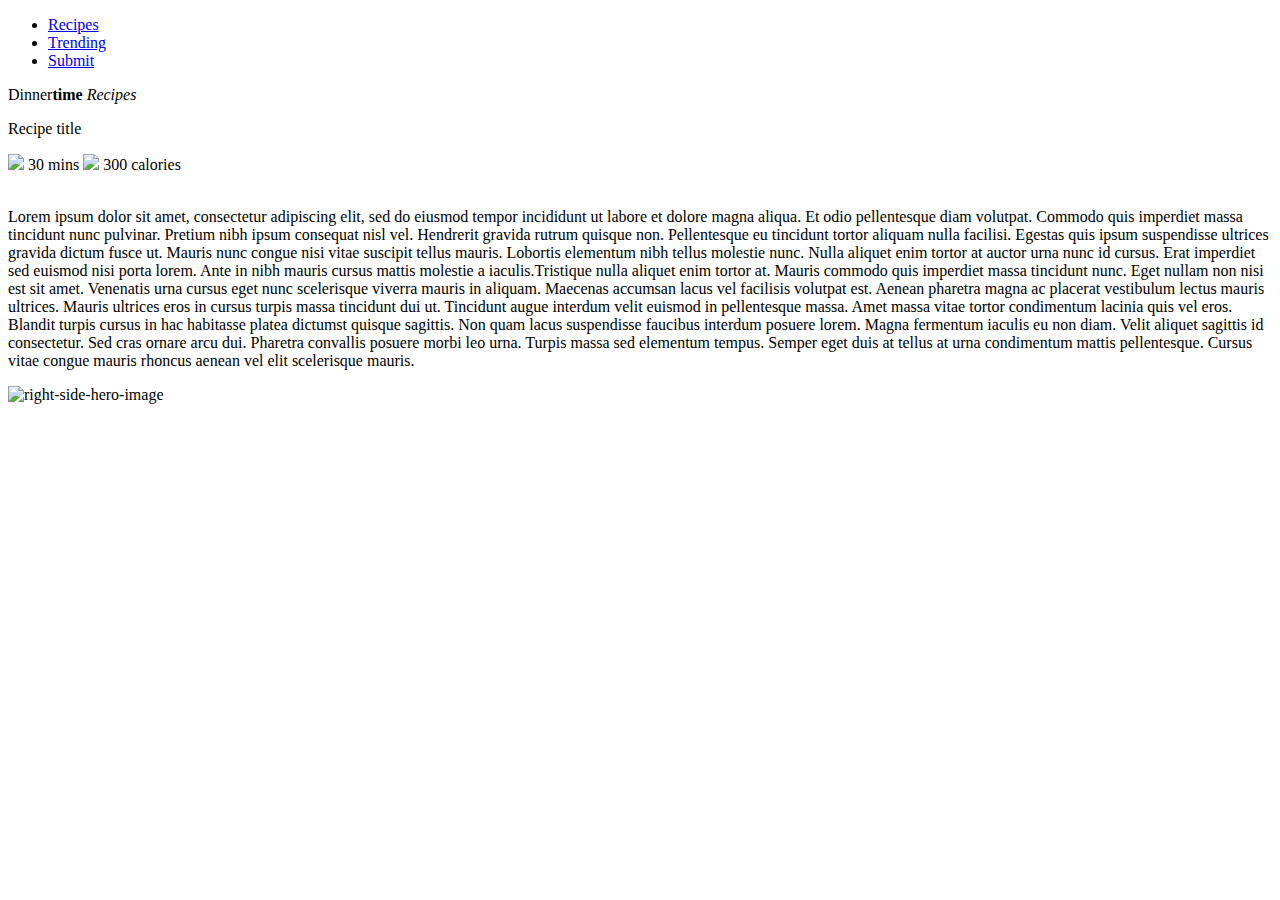
==== pages/recipes.html @ 201e61f5 "Update recipes.html" ====
<!DOCTYPE html>
<html lang="en">
  <head>
    <meta charset="UTF-8" />
    <meta name="viewport" content="width=device-width, initial-scale=1.0" />
    <link rel="stylesheet" href="/CFG_Group8/css/style.css"/>
    <title>Group8</title>
  </head>
  <body id="recipes_page">
    <nav>
      <ul class="navigation">
        <li><a href="/CFG_Group8/pages/recipes.html">Recipes</a></li>
        <li><a href="/CFG_Group8/pages/trending.html">Trending</a></li>
        <li><a href="/CFG_Group8/pages/submit.html">Submit</a></li>
      </ul>
    </nav>
    <div class="page_title">
      <p>Dinner<b>time</b> <i>Recipes</i></p>
    </div>
    <div class="content">
      <div class="recipe-title">
        <p>Recipe title</p>
       <div class="icons">
           <img src="clock-icon.png" id="clock-icon"> 30 mins <img src="calories-icon.png" id="calories-icon"> 300 calories
       </div>
       <br>
       <div class="recipe-text">
           <p>Lorem ipsum dolor sit amet, consectetur adipiscing elit, sed do eiusmod tempor incididunt ut labore et dolore magna aliqua. Et odio pellentesque diam volutpat. Commodo quis imperdiet massa tincidunt nunc pulvinar. Pretium nibh ipsum consequat nisl vel. Hendrerit gravida rutrum quisque non. Pellentesque eu tincidunt tortor aliquam nulla facilisi. Egestas quis ipsum suspendisse ultrices gravida dictum fusce ut. Mauris nunc congue nisi vitae suscipit tellus mauris. Lobortis elementum nibh tellus molestie nunc. Nulla aliquet enim tortor at auctor urna nunc id cursus. Erat imperdiet sed euismod nisi porta lorem. Ante in nibh mauris cursus mattis molestie a iaculis.
​
            Tristique nulla aliquet enim tortor at. Mauris commodo quis imperdiet massa tincidunt nunc. Eget nullam non nisi est sit amet. Venenatis urna cursus eget nunc scelerisque viverra mauris in aliquam. Maecenas accumsan lacus vel facilisis volutpat est. Aenean pharetra magna ac placerat vestibulum lectus mauris ultrices. Mauris ultrices eros in cursus turpis massa tincidunt dui ut. Tincidunt augue interdum velit euismod in pellentesque massa. Amet massa vitae tortor condimentum lacinia quis vel eros. Blandit turpis cursus in hac habitasse platea dictumst quisque sagittis. Non quam lacus suspendisse faucibus interdum posuere lorem. Magna fermentum iaculis eu non diam. Velit aliquet sagittis id consectetur. Sed cras ornare arcu dui. Pharetra convallis posuere morbi leo urna. Turpis massa sed elementum tempus. Semper eget duis at tellus at urna condimentum mattis pellentesque. Cursus vitae congue mauris rhoncus aenean vel elit scelerisque mauris.</p>
           </div>
       <div class="right-side-recipes">
          <img src="226-2269637_food-top-view-png-transparent-png.png" alt="right-side-hero-image">
          </div>
      </div>
    </div>
  </body>
</html>
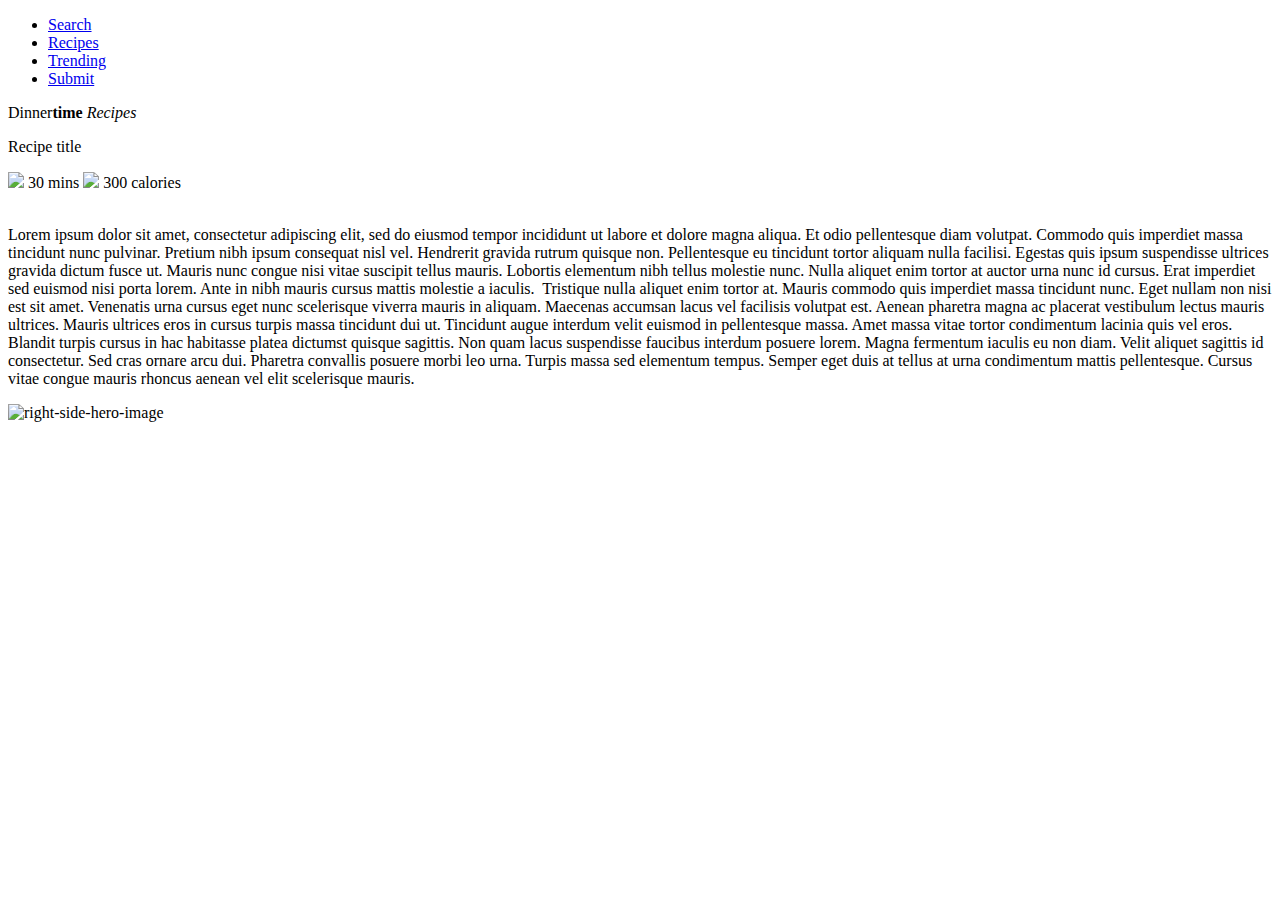
==== commit 26ec13e2: "Tried adding a bit of javascript!" ====
--- a/pages/recipes.html
+++ b/pages/recipes.html
@@ -3,12 +3,16 @@
   <head>
     <meta charset="UTF-8" />
     <meta name="viewport" content="width=device-width, initial-scale=1.0" />
-    <link rel="stylesheet" href="/CFG_Group8/css/style.css"/>
+    <link rel="stylesheet" href="/CFG_Group8/css/style.css" />
     <title>Group8</title>
+    <script type="text/javascript">
+  alert("This is an alert to see if JavaScript works!");
+</script>
   </head>
   <body id="recipes_page">
     <nav>
       <ul class="navigation">
+        <li><a href="/CFG_Group8/index.html">Search</a></li>
         <li><a href="/CFG_Group8/pages/recipes.html">Recipes</a></li>
         <li><a href="/CFG_Group8/pages/trending.html">Trending</a></li>
         <li><a href="/CFG_Group8/pages/submit.html">Submit</a></li>
@@ -20,18 +24,47 @@
     <div class="content">
       <div class="recipe-title">
         <p>Recipe title</p>
-       <div class="icons">
-           <img src="clock-icon.png" id="clock-icon"> 30 mins <img src="calories-icon.png" id="calories-icon"> 300 calories
-       </div>
-       <br>
-       <div class="recipe-text">
-           <p>Lorem ipsum dolor sit amet, consectetur adipiscing elit, sed do eiusmod tempor incididunt ut labore et dolore magna aliqua. Et odio pellentesque diam volutpat. Commodo quis imperdiet massa tincidunt nunc pulvinar. Pretium nibh ipsum consequat nisl vel. Hendrerit gravida rutrum quisque non. Pellentesque eu tincidunt tortor aliquam nulla facilisi. Egestas quis ipsum suspendisse ultrices gravida dictum fusce ut. Mauris nunc congue nisi vitae suscipit tellus mauris. Lobortis elementum nibh tellus molestie nunc. Nulla aliquet enim tortor at auctor urna nunc id cursus. Erat imperdiet sed euismod nisi porta lorem. Ante in nibh mauris cursus mattis molestie a iaculis.
-​
-            Tristique nulla aliquet enim tortor at. Mauris commodo quis imperdiet massa tincidunt nunc. Eget nullam non nisi est sit amet. Venenatis urna cursus eget nunc scelerisque viverra mauris in aliquam. Maecenas accumsan lacus vel facilisis volutpat est. Aenean pharetra magna ac placerat vestibulum lectus mauris ultrices. Mauris ultrices eros in cursus turpis massa tincidunt dui ut. Tincidunt augue interdum velit euismod in pellentesque massa. Amet massa vitae tortor condimentum lacinia quis vel eros. Blandit turpis cursus in hac habitasse platea dictumst quisque sagittis. Non quam lacus suspendisse faucibus interdum posuere lorem. Magna fermentum iaculis eu non diam. Velit aliquet sagittis id consectetur. Sed cras ornare arcu dui. Pharetra convallis posuere morbi leo urna. Turpis massa sed elementum tempus. Semper eget duis at tellus at urna condimentum mattis pellentesque. Cursus vitae congue mauris rhoncus aenean vel elit scelerisque mauris.</p>
-           </div>
-       <div class="right-side-recipes">
-          <img src="226-2269637_food-top-view-png-transparent-png.png" alt="right-side-hero-image">
-          </div>
+        <div class="icons">
+          <img src="/CFG_Group8/img/clock-icon.png" id="clock-icon" /> 30 mins
+          <img src="/CFG_Group8/img/calories-icon.png" id="calories-icon" /> 300
+          calories
+        </div>
+        <br />
+        <div class="recipe-text">
+          <p>
+            Lorem ipsum dolor sit amet, consectetur adipiscing elit, sed do
+            eiusmod tempor incididunt ut labore et dolore magna aliqua. Et odio
+            pellentesque diam volutpat. Commodo quis imperdiet massa tincidunt
+            nunc pulvinar. Pretium nibh ipsum consequat nisl vel. Hendrerit
+            gravida rutrum quisque non. Pellentesque eu tincidunt tortor aliquam
+            nulla facilisi. Egestas quis ipsum suspendisse ultrices gravida
+            dictum fusce ut. Mauris nunc congue nisi vitae suscipit tellus
+            mauris. Lobortis elementum nibh tellus molestie nunc. Nulla aliquet
+            enim tortor at auctor urna nunc id cursus. Erat imperdiet sed
+            euismod nisi porta lorem. Ante in nibh mauris cursus mattis molestie
+            a iaculis. ​ Tristique nulla aliquet enim tortor at. Mauris commodo
+            quis imperdiet massa tincidunt nunc. Eget nullam non nisi est sit
+            amet. Venenatis urna cursus eget nunc scelerisque viverra mauris in
+            aliquam. Maecenas accumsan lacus vel facilisis volutpat est. Aenean
+            pharetra magna ac placerat vestibulum lectus mauris ultrices. Mauris
+            ultrices eros in cursus turpis massa tincidunt dui ut. Tincidunt
+            augue interdum velit euismod in pellentesque massa. Amet massa vitae
+            tortor condimentum lacinia quis vel eros. Blandit turpis cursus in
+            hac habitasse platea dictumst quisque sagittis. Non quam lacus
+            suspendisse faucibus interdum posuere lorem. Magna fermentum iaculis
+            eu non diam. Velit aliquet sagittis id consectetur. Sed cras ornare
+            arcu dui. Pharetra convallis posuere morbi leo urna. Turpis massa
+            sed elementum tempus. Semper eget duis at tellus at urna condimentum
+            mattis pellentesque. Cursus vitae congue mauris rhoncus aenean vel
+            elit scelerisque mauris.
+          </p>
+        </div>
+        <div class="right-side-recipes">
+          <img
+            src="/CFG_Group8/img/226-2269637_food-top-view-png-transparent-png.png"
+            alt="right-side-hero-image"
+          />
+        </div>
       </div>
     </div>
   </body>
